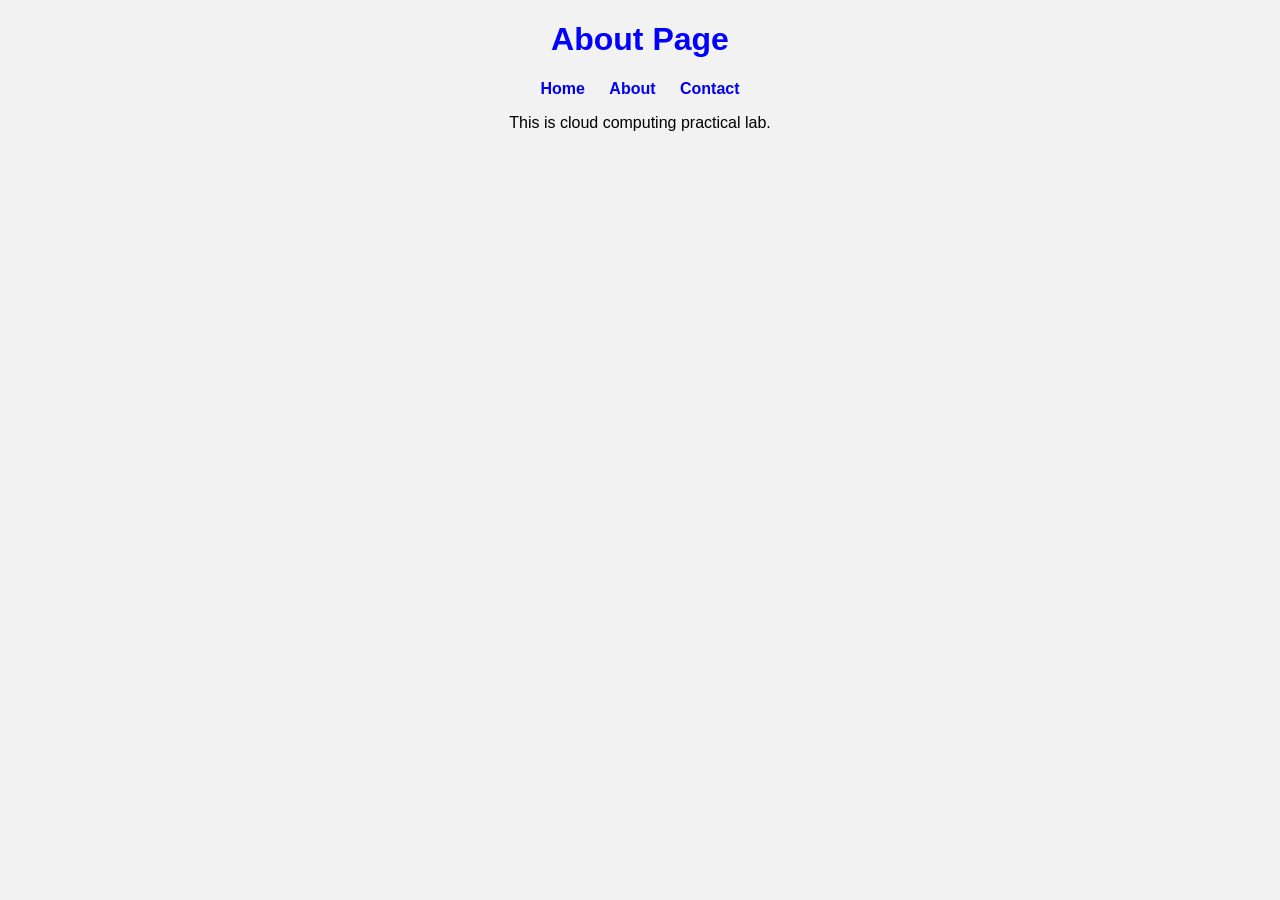
==== about.html @ c78b82af "Add files via upload" ====
<!DOCTYPE html>
<html>
<head>
<title>About</title>
<link rel="stylesheet" href="style.css">
</head>

<body>

<h1>About Page</h1>

<nav>
<a href="index.html">Home</a>
<a href="about.html">About</a>
<a href="contact.html">Contact</a>
</nav>

<p>This is cloud computing practical lab.</p>

</body>
</html>
---- style.css ----
body{
font-family: Arial;
text-align: center;
background-color: #f2f2f2;
}

h1{
color: blue;
}

nav a{
margin: 10px;
text-decoration: none;
font-weight: bold;
}
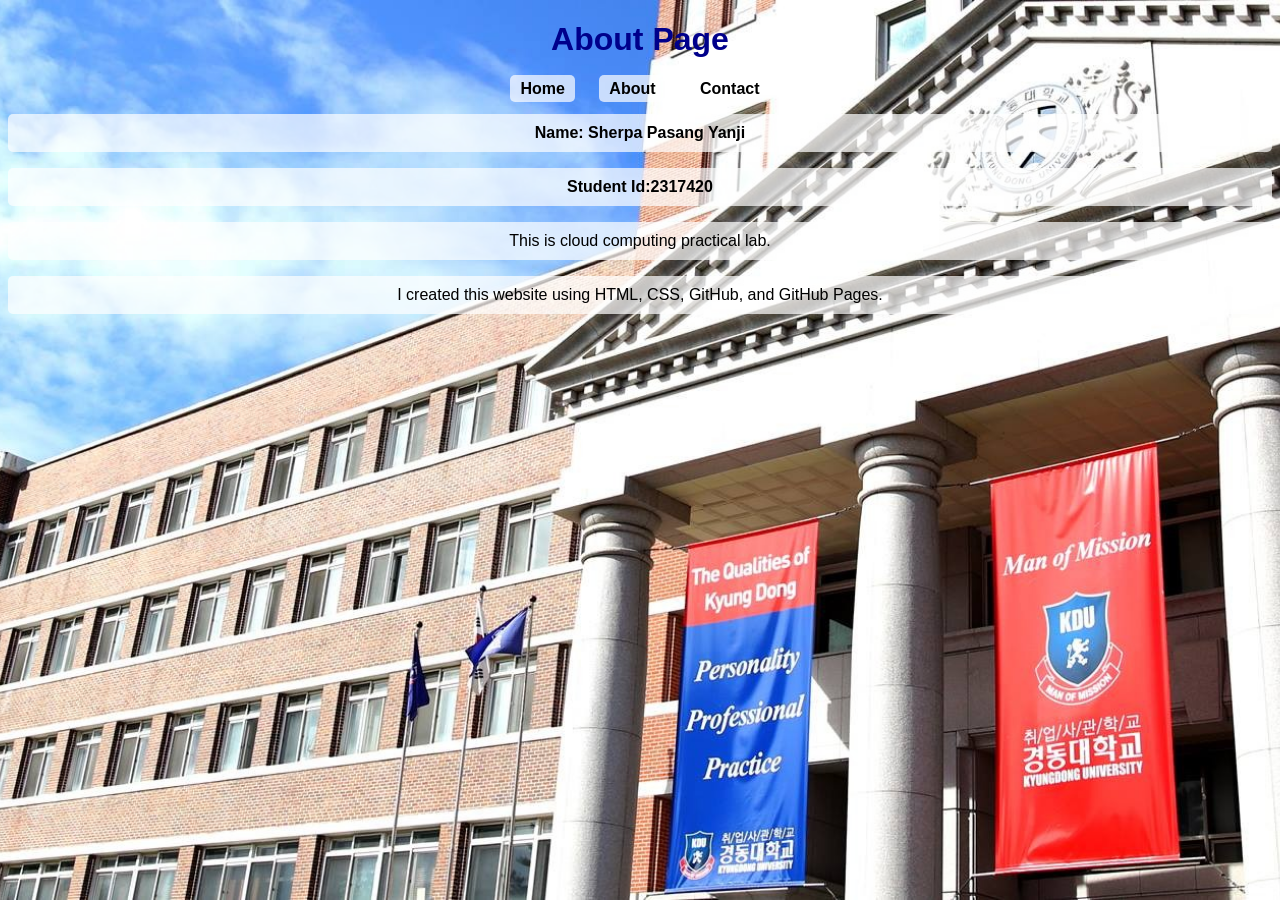
==== commit 265b1249: "Update about.html" ====
--- a/about.html
+++ b/about.html
@@ -15,7 +15,10 @@
 <a href="contact.html">Contact</a>
 </nav>
 
-<p>This is cloud computing practical lab.</p>
+<p><strong>Name: Sherpa Pasang Yanji</strong></p>
+<p><strong>Student Id:2317420</strong></p>
+<p>This is cloud computing practical lab.</p>   
+<p>I created this website using HTML, CSS, GitHub, and GitHub Pages.</p>
 
 </body>
-</html>+</html>
--- a/style.css
+++ b/style.css
@@ -1,15 +1,29 @@
 body{
 font-family: Arial;
 text-align: center;
-background-color: #f2f2f2;
+background-image: url('kdu.jpeg');
+background-size: cover;
+background-repeat: no-repeat;
+background-position: center;
+background-attachment: fixed;
 }
 
 h1{
-color: blue;
+color: darkblue;
 }
 
 nav a{
 margin: 10px;
 text-decoration: none;
 font-weight: bold;
+color: black;
+background-color: rgba(255,255,255,0.7);
+padding: 5px 10px;
+border-radius: 5px;
 }
+
+p{
+background-color: rgba(255,255,255,0.7);
+padding: 10px;
+border-radius: 5px;
+}
